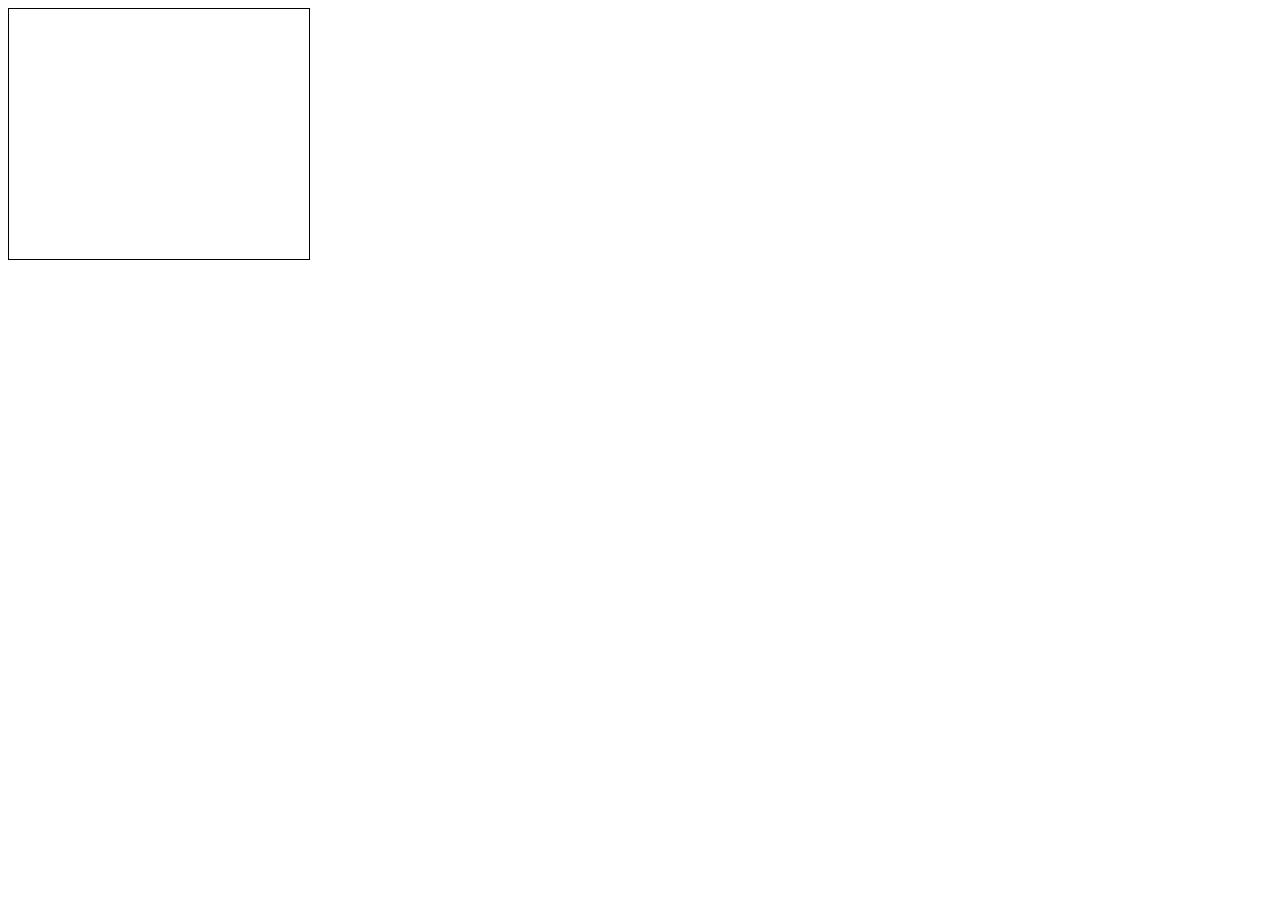
==== index.html @ c8a3a3ba "create a template for our banners" ====
<!DOCTYPE html>
<html>
	<head>
        <link rel="stylesheet" type="text/css" href="style.css">
    </head>
    <body>
        <div class="banner">
            
        </div><!-- .banner -->
    </body>
</html>
---- style.css ----
.banner {
    border: 1px solid #000;
    width: 300px;
    height: 250px;
}
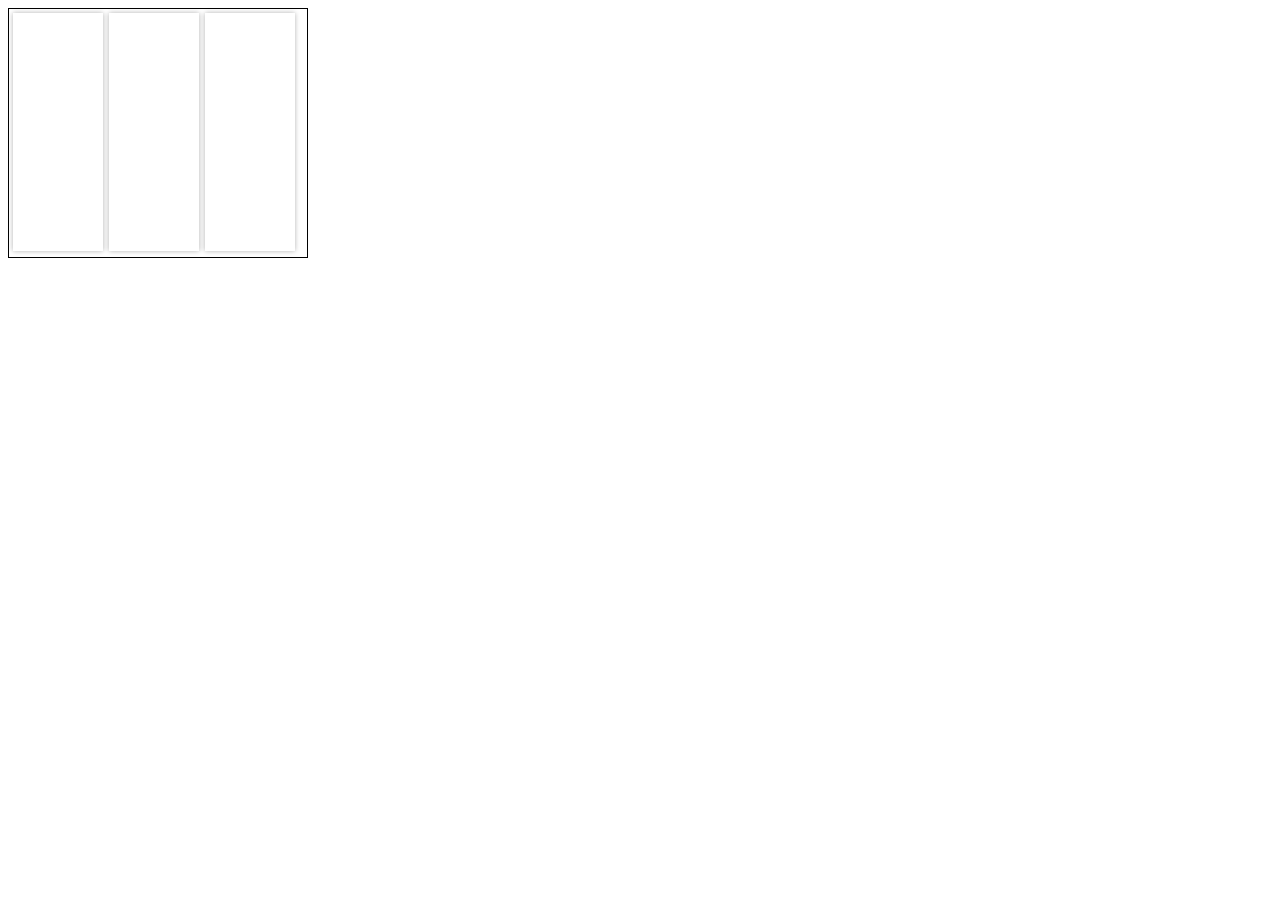
==== commit b51ed8ca: "divide our banner into different sections" ====
--- a/index.html
+++ b/index.html
@@ -5,7 +5,12 @@
     </head>
     <body>
         <div class="banner">
-            
+            <div class="section">
+            </div>
+            <div class="section">
+            </div>
+            <div class="section">
+            </div>
         </div><!-- .banner -->
     </body>
 </html>--- a/style.css
+++ b/style.css
@@ -2,4 +2,14 @@
     border: 1px solid #000;
     width: 300px;
     height: 250px;
+    padding: 4px;
+    box-sizing: border-box;
+}
+
+.banner .section {
+    width: 31%;
+    height:  238px;
+    float: left;
+    margin-right: 6px;
+    box-shadow: 0px 0px 5px rgba(0,0,0,0.3);
 }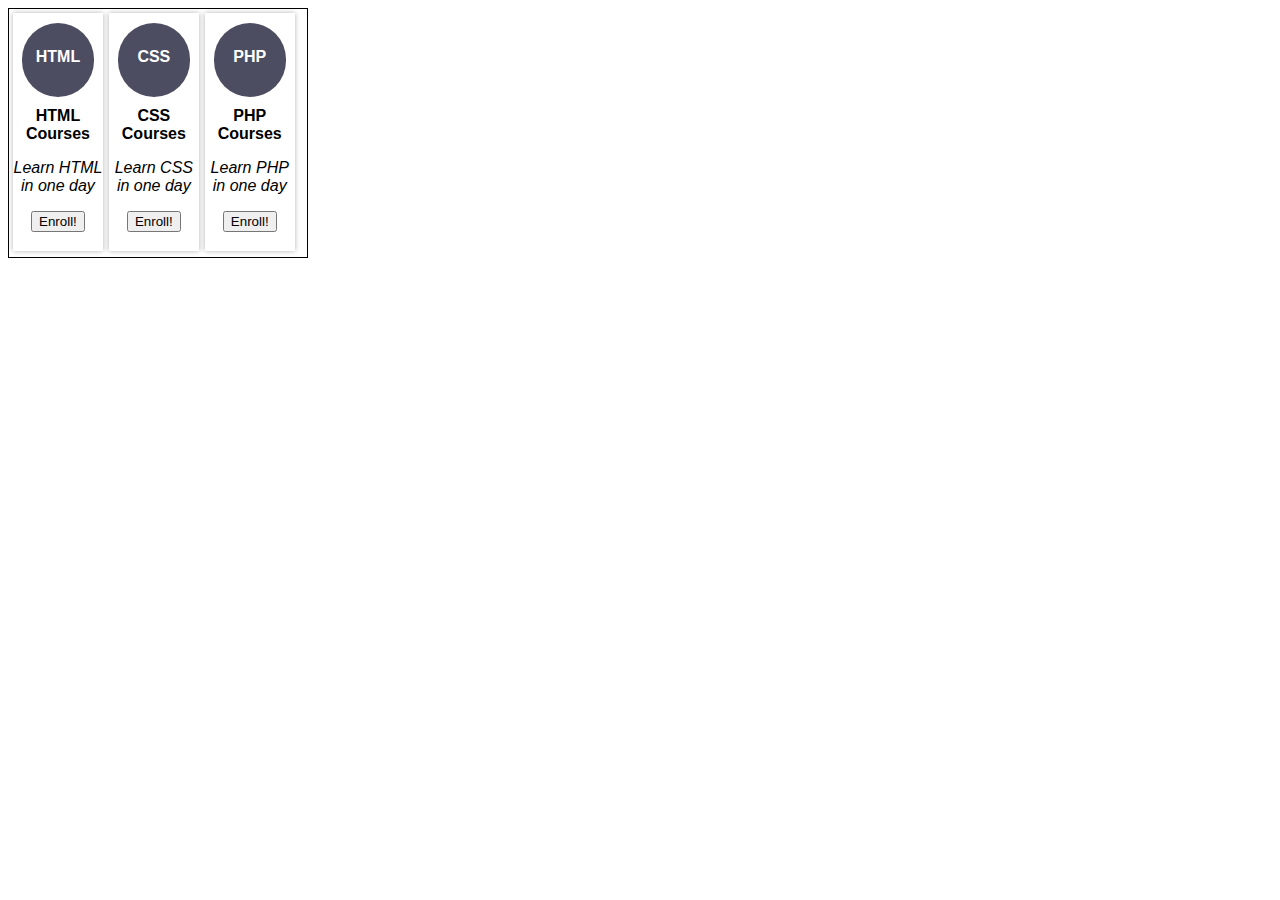
==== commit 25adca1c: "styling add ccs to the banner" ====
--- a/index.html
+++ b/index.html
@@ -5,12 +5,34 @@
     </head>
     <body>
         <div class="banner">
+            
             <div class="section">
-            </div>
+                <div class="circle">
+                    <strong>HTML</strong>
+                </div>
+                <h4>HTML Courses</h4>
+                <p><em>Learn HTML in one day</em></p>
+                <a href="http://bgwebagency.com"><button>Enroll!</button></a>
+            </div><!-- .section -->
+            
             <div class="section">
-            </div>
-            <div class="section">
-            </div>
+                <div class="circle">
+                    <strong>CSS</strong>
+                </div>
+                <h4>CSS Courses</h4>
+                <p><em>Learn CSS in one day</em></p>
+                <a href="http://bgwebagency.com"><button>Enroll!</button></a>
+            </div><!-- .section -->
+            
+             <div class="section">
+                <div class="circle">
+                    <strong>PHP</strong>
+                </div>
+                <h4>PHP Courses</h4>
+                <p><em>Learn PHP in one day</em></p>
+                <a href="http://bgwebagency.com"><button>Enroll!</button></a>
+            </div><!-- .section -->
+            
         </div><!-- .banner -->
     </body>
 </html>--- a/style.css
+++ b/style.css
@@ -12,4 +12,24 @@
     float: left;
     margin-right: 6px;
     box-shadow: 0px 0px 5px rgba(0,0,0,0.3);
+    text-align: center;
+    font-family: sans-serif;
+}
+
+.banner .section .circle {
+    width: 80%;
+    height: 74px;
+    margin: 10px auto;
+    border-radius: 50px;
+    background: #4D4D62;
+    color: white;
+    text-align: center;
+}
+
+.banner .section .circle strong {
+    line-height: 67px;
+}
+
+.banner .section h4 {
+    margin: 10px;
 }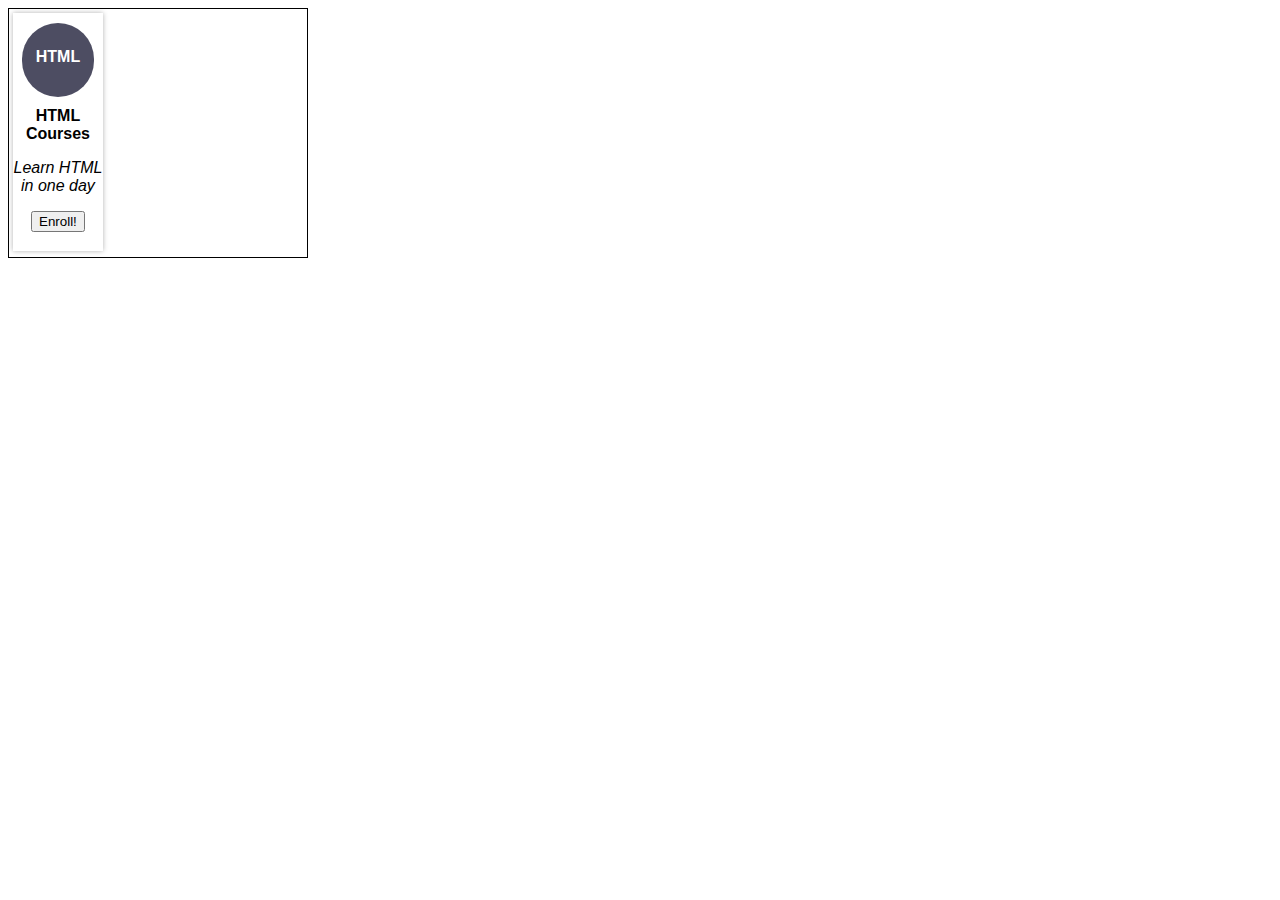
==== commit 5fc7afbe: "finalizing banner" ====
--- a/index.html
+++ b/index.html
@@ -6,7 +6,7 @@
     <body>
         <div class="banner">
             
-            <div class="section">
+            <div class="section sec1">
                 <div class="circle">
                     <strong>HTML</strong>
                 </div>
@@ -15,7 +15,7 @@
                 <a href="http://bgwebagency.com"><button>Enroll!</button></a>
             </div><!-- .section -->
             
-            <div class="section">
+            <div class="section sec2">
                 <div class="circle">
                     <strong>CSS</strong>
                 </div>
@@ -24,7 +24,7 @@
                 <a href="http://bgwebagency.com"><button>Enroll!</button></a>
             </div><!-- .section -->
             
-             <div class="section">
+             <div class="section sec3">
                 <div class="circle">
                     <strong>PHP</strong>
                 </div>
--- a/style.css
+++ b/style.css
@@ -4,6 +4,7 @@
     height: 250px;
     padding: 4px;
     box-sizing: border-box;
+    overflow: hidden;
 }
 
 .banner .section {
@@ -14,6 +15,12 @@
     box-shadow: 0px 0px 5px rgba(0,0,0,0.3);
     text-align: center;
     font-family: sans-serif;
+    -webkit-transition: -webkit-transform 1s ease;
+    transition: -webkit-transform 1s ease;
+    transition: transform 1s ease;
+    transition: transform 1s ease, -webkit-transform 1s ease;
+    background: white;
+    z-index: 100;
 }
 
 .banner .section .circle {
@@ -32,4 +39,49 @@
 
 .banner .section h4 {
     margin: 10px;
+}
+
+.banner .section:hover {
+    -webkit-transform: scale(1.2);
+    transform: scale(1.2);
+    z-index: 110;
+}
+
+@-moz-keyframes slidein {
+    0%{
+        left: -300px;
+    }
+    100% {
+        left: 0px;
+    }
+}
+
+@-webkit-keyframes slidein {
+    0%{
+        left: -300px;
+    }
+    100% {
+        left: 0px;
+    }
+}
+
+.section {
+    position: relative;
+}
+
+.sec1 {
+    -webkit-animation: slidein 1s forwards;
+    animation: slidein 1s forwards;
+}
+
+.sec2 {
+    -webkit-animation: slidein 1s forwards 1s;
+    animation: slidein 1s forwards 1s;
+    left: -200px;
+}
+
+.sec3 {
+    -webkit-animation: slidein 1s forwards 2s;
+    animation: slidein 1s forwards 2s;
+    left: -300px;
 }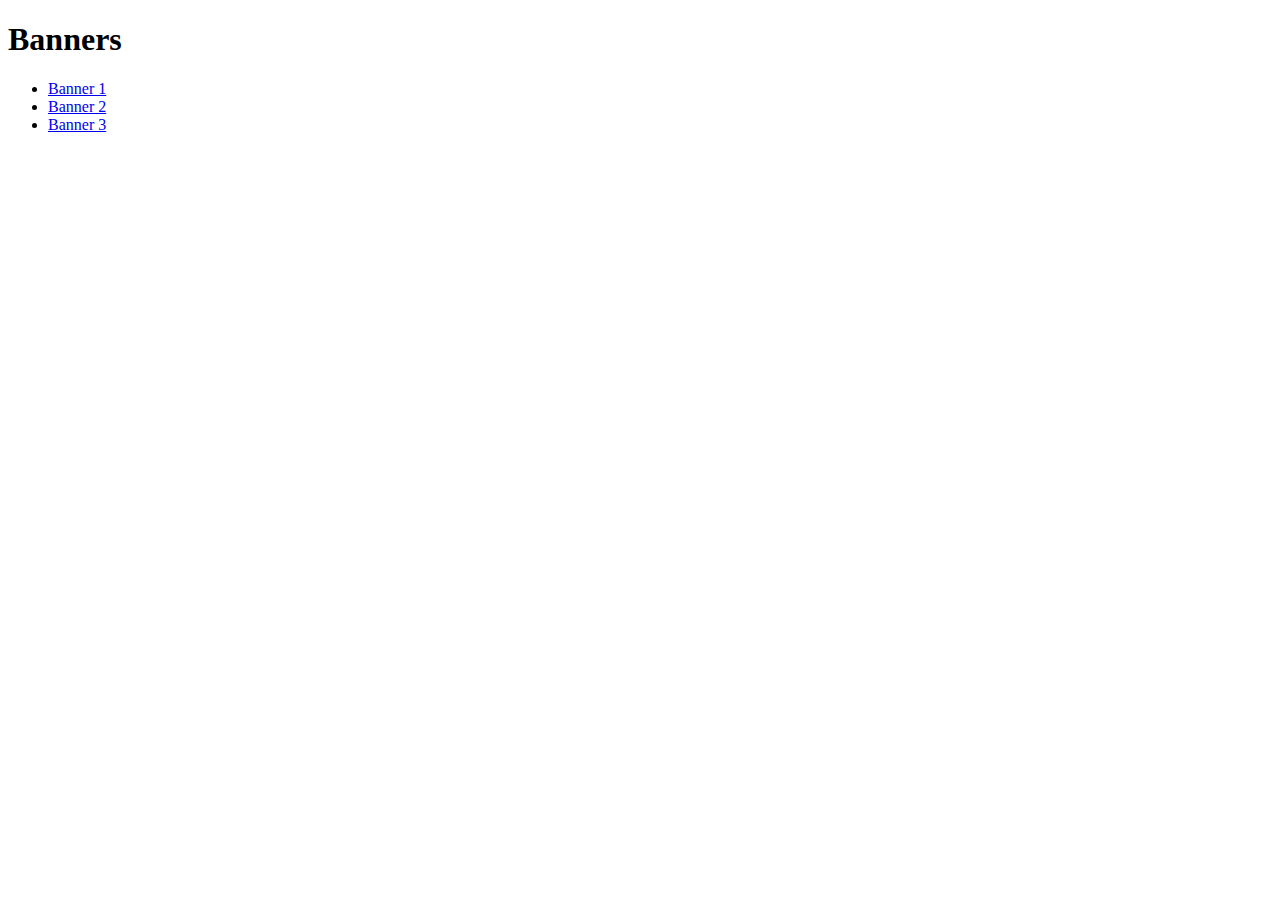
==== commit 21f3069f: "01 prepare files for banner 2" ====
--- a/index.html
+++ b/index.html
@@ -4,35 +4,11 @@
         <link rel="stylesheet" type="text/css" href="style.css">
     </head>
     <body>
-        <div class="banner">
-            
-            <div class="section sec1">
-                <div class="circle">
-                    <strong>HTML</strong>
-                </div>
-                <h4>HTML Courses</h4>
-                <p><em>Learn HTML in one day</em></p>
-                <a href="http://bgwebagency.com"><button>Enroll!</button></a>
-            </div><!-- .section -->
-            
-            <div class="section sec2">
-                <div class="circle">
-                    <strong>CSS</strong>
-                </div>
-                <h4>CSS Courses</h4>
-                <p><em>Learn CSS in one day</em></p>
-                <a href="http://bgwebagency.com"><button>Enroll!</button></a>
-            </div><!-- .section -->
-            
-             <div class="section sec3">
-                <div class="circle">
-                    <strong>PHP</strong>
-                </div>
-                <h4>PHP Courses</h4>
-                <p><em>Learn PHP in one day</em></p>
-                <a href="http://bgwebagency.com"><button>Enroll!</button></a>
-            </div><!-- .section -->
-            
-        </div><!-- .banner -->
+        <h1>Banners</h1>
+        <ul>
+            <li><a href="banner1.html">Banner 1</a></li>
+            <li><a href="banner2.html">Banner 2</a></li>
+            <li><a href="banner3.html">Banner 3</a></li>
+        </ul>
     </body>
 </html>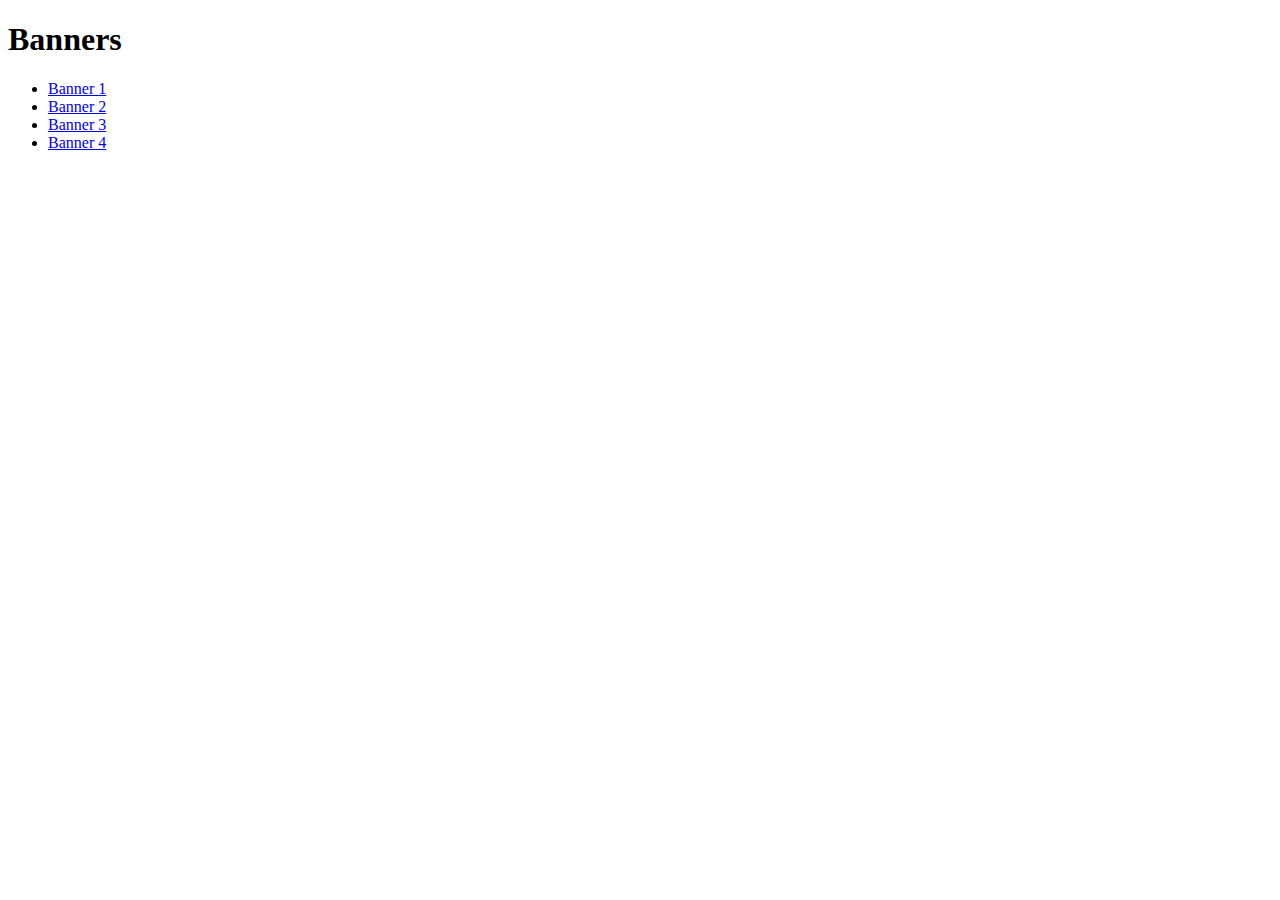
==== commit 1a008a04: "07 - setting up the html and the css for banner4" ====
--- a/index.html
+++ b/index.html
@@ -9,6 +9,7 @@
             <li><a href="banner1.html">Banner 1</a></li>
             <li><a href="banner2.html">Banner 2</a></li>
             <li><a href="banner3.html">Banner 3</a></li>
+            <li><a href="banner4.html">Banner 4</a></li>
         </ul>
     </body>
 </html>